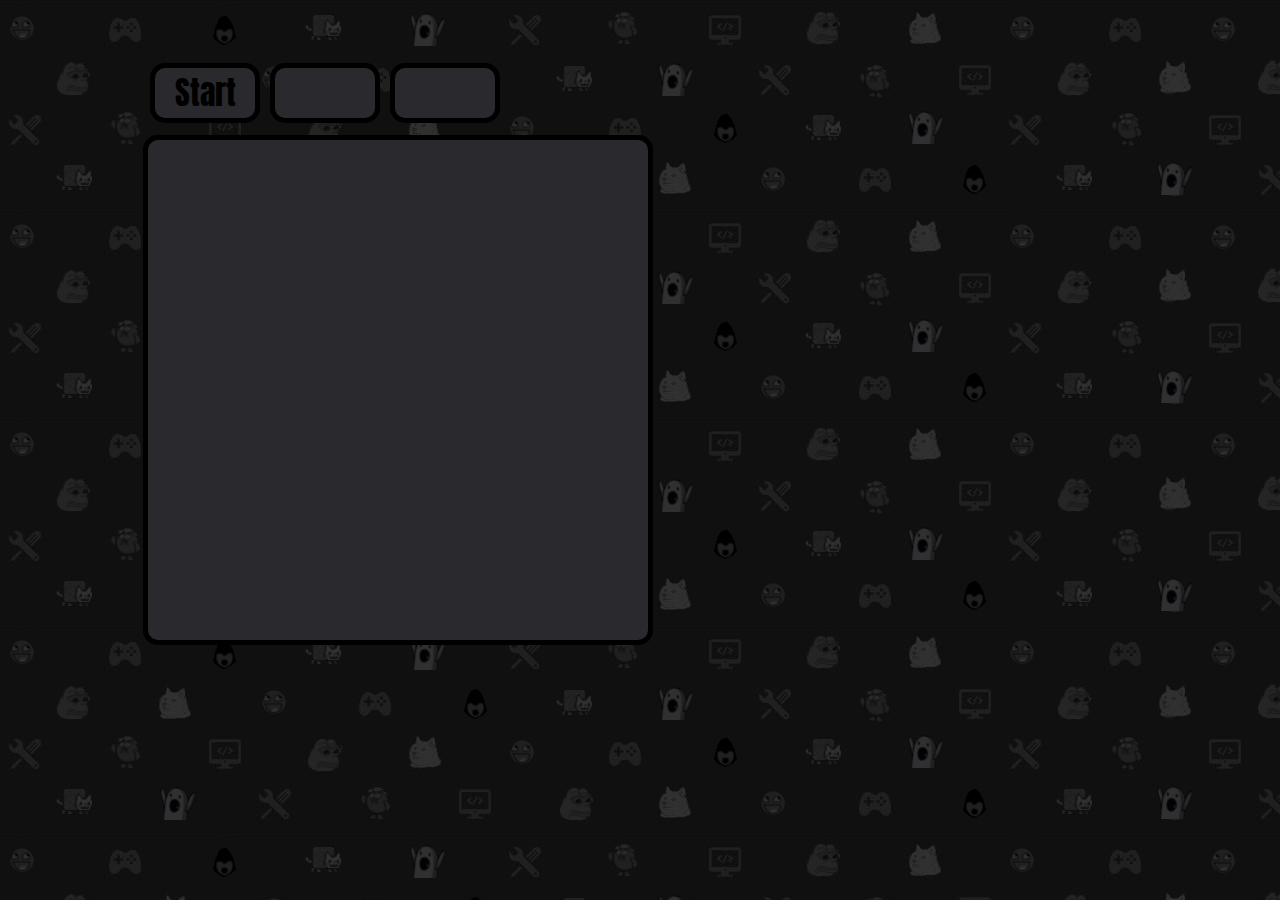
==== index.html @ 4234e4f1 "ver0.21" ====
<!DOCTYPE html>
  <html lang="en">
    <head>
      <meta charset="UTF-8">
      <link href="css/style.css" rel="stylesheet" type="text/css">
      <link href="css/str.css" rel="stylesheet" type="text/css">
      <script src="js/jquery-3.3.1.js"></script>
      <script src="js/script.js"></script>
      <title>www</title>
    </head>  
    <body background="img/phon.png">
    	<div class="polee">
    		<div class="ball"></div>
    		<div class="ball1"></div>
   		</div>
    	<div class="pole"></div>
    	<div class="time"><span class=ttime></span></div>
    	<div class="start"><span class=tstart>Start</span></div>
    	<div class="timer"><span class=ttimer></span></div>
    </body>
  </html>
---- css/style.css ----
@import url('https://fonts.googleapis.com/css?family=Suez+One');
@import url('https://fonts.googleapis.com/css?family=Lobster');
@import url('https://fonts.googleapis.com/css?family=Roboto+Slab');
@import url('https://fonts.googleapis.com/css?family=Press+Start+2P');
@import url('https://fonts.googleapis.com/css?family=Anton');

.ball {
	background-color: #555555;
	position: absolute;
	width: 50px;
	height: 50px;
	top:50%;
	left:50%;
	border-radius: 50px;
	border:  2px black solid;
	z-index: 2;
	display: none;
}
.ball1 {
	background-color: #555555;
	position: absolute;
	width: 50px;
	height: 50px;
	top:50%;
	left:50%;
	border-radius: 50px;
	border:  2px black solid;
	z-index: 3;
	display: none;
}
.polee {
	position: absolute;
	width: 500px;
	height: 500px;
	top: 15%;
	right: 627px;
	border:  5px black solid;
	border-radius: 15px;
}
.pole {
	background-color: #2a2a2e;
	position: absolute;
	width: 500px;
	height: 500px;
	top: 15%;
	right: 627px;
	border:  5px black solid;
	border-radius: 15px;
}
.start {
	background-color: #2a2a2e;
	position: absolute;
	width: 100px;
	height: 50px;
	top: 7%;
	right: 1020px;
	border:  5px black solid;
	border-radius: 15px;
}
.tstart {
	margin:20px;
	font-size: 200%;
	font-family:Anton;  
}
.time {
	background-color: #2a2a2e;
	position: absolute;
	width: 100px;
	height: 50px;
	top: 7%;
	right: 900px;
	border:  5px black solid;
	border-radius: 15px;
}
.ttime {
	margin:20px;
	font-size: 200%;
	font-family:Anton;  
}
.timer {
	background-color: #2a2a2e;
	position: absolute;
	width: 100px;
	height: 50px;
	top: 7%;
	right: 780px;
	border:  5px black solid;
	border-radius: 15px;
}
.ttimer {
	margin:20px;
	font-size: 200%;
	font-family:Anton;  
}
@media screen and (max-width: 1138px) {
	.timer {
		left: 250px;
	}
	.start {
		left: 10px;
	}
	.time {
		left: 130px;
	}
	.polee {
	    left:0px;
    }
    .pole {
    	left:0px;
    }
}
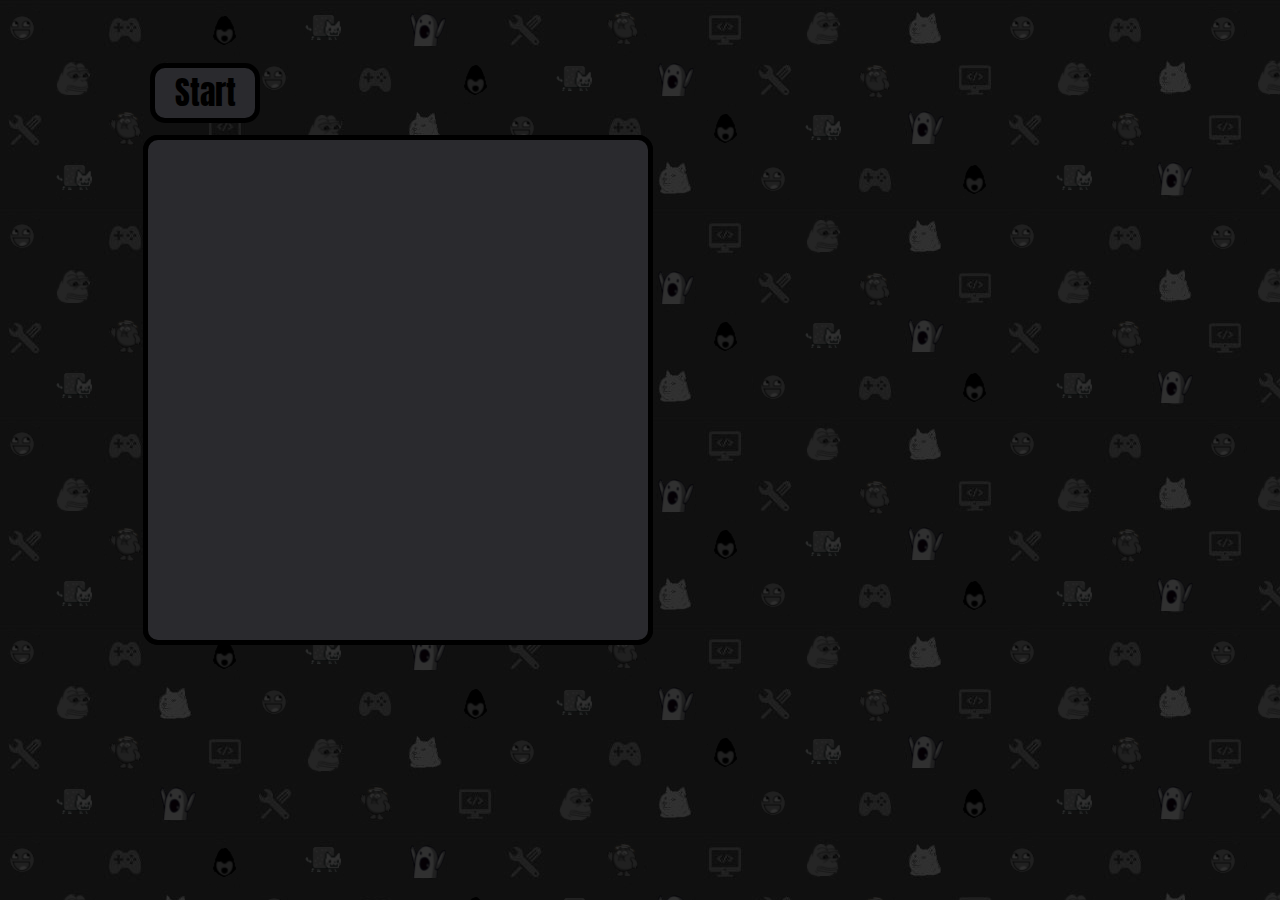
==== commit 01a9445d: "ver0.35" ====
--- a/index.html
+++ b/index.html
@@ -14,8 +14,9 @@
     		<div class="ball1"></div>
    		</div>
     	<div class="pole"></div>
-    	<div class="time"><span class=ttime></span></div>
-    	<div class="start"><span class=tstart>Start</span></div>
-    	<div class="timer"><span class=ttimer></span></div>
+    	<div class="res"></div>
+    	<div class="time"><span class="ttime"></span></div>
+    	<div class="start"><span class="tstart">Start</span></div>
+    	<div class="timer"><span class="ttimer"></span></div>
     </body>
   </html>--- a/css/style.css
+++ b/css/style.css
@@ -4,6 +4,19 @@
 @import url('https://fonts.googleapis.com/css?family=Press+Start+2P');
 @import url('https://fonts.googleapis.com/css?family=Anton');
 
+.res {
+	background-color: #2a2a2a95;
+	position: absolute;
+	width: 500px;
+	height: 500px;
+	top: 15%;
+	right: 627px;
+	border:  5px black solid;
+	border-radius: 15px;
+	z-index: 5;
+	display:none;
+	cursor: default;
+}
 .ball {
 	background-color: #555555;
 	position: absolute;
@@ -15,6 +28,7 @@
 	border:  2px black solid;
 	z-index: 2;
 	display: none;
+	cursor:crosshair;
 }
 .ball1 {
 	background-color: #555555;
@@ -27,6 +41,7 @@
 	border:  2px black solid;
 	z-index: 3;
 	display: none;
+	cursor: pointer;
 }
 .polee {
 	position: absolute;
@@ -36,6 +51,7 @@
 	right: 627px;
 	border:  5px black solid;
 	border-radius: 15px;
+	cursor:crosshair;
 }
 .pole {
 	background-color: #2a2a2e;
@@ -46,6 +62,7 @@
 	right: 627px;
 	border:  5px black solid;
 	border-radius: 15px;
+	cursor:crosshair;
 }
 .start {
 	background-color: #2a2a2e;
@@ -56,11 +73,14 @@
 	right: 1020px;
 	border:  5px black solid;
 	border-radius: 15px;
+	cursor: pointer;
+	z-index: 6;
 }
 .tstart {
 	margin:20px;
 	font-size: 200%;
-	font-family:Anton;  
+	font-family:Anton;
+	cursor: pointer;
 }
 .time {
 	background-color: #2a2a2e;
@@ -71,11 +91,14 @@
 	right: 900px;
 	border:  5px black solid;
 	border-radius: 15px;
+	cursor: default;
+	display: none;
 }
 .ttime {
 	margin:20px;
 	font-size: 200%;
-	font-family:Anton;  
+	font-family:Anton; 
+	cursor: default; 
 }
 .timer {
 	background-color: #2a2a2e;
@@ -86,18 +109,21 @@
 	right: 780px;
 	border:  5px black solid;
 	border-radius: 15px;
+	cursor: default;
+	display: none;
 }
 .ttimer {
 	margin:20px;
 	font-size: 200%;
-	font-family:Anton;  
+	font-family:Anton; 
+	cursor: default; 
 }
 @media screen and (max-width: 1138px) {
 	.timer {
 		left: 250px;
 	}
 	.start {
-		left: 10px;
+		left: 190px;
 	}
 	.time {
 		left: 130px;
@@ -108,4 +134,7 @@
     .pole {
     	left:0px;
     }
+    .res {
+    	left:0px;
+    }
 }